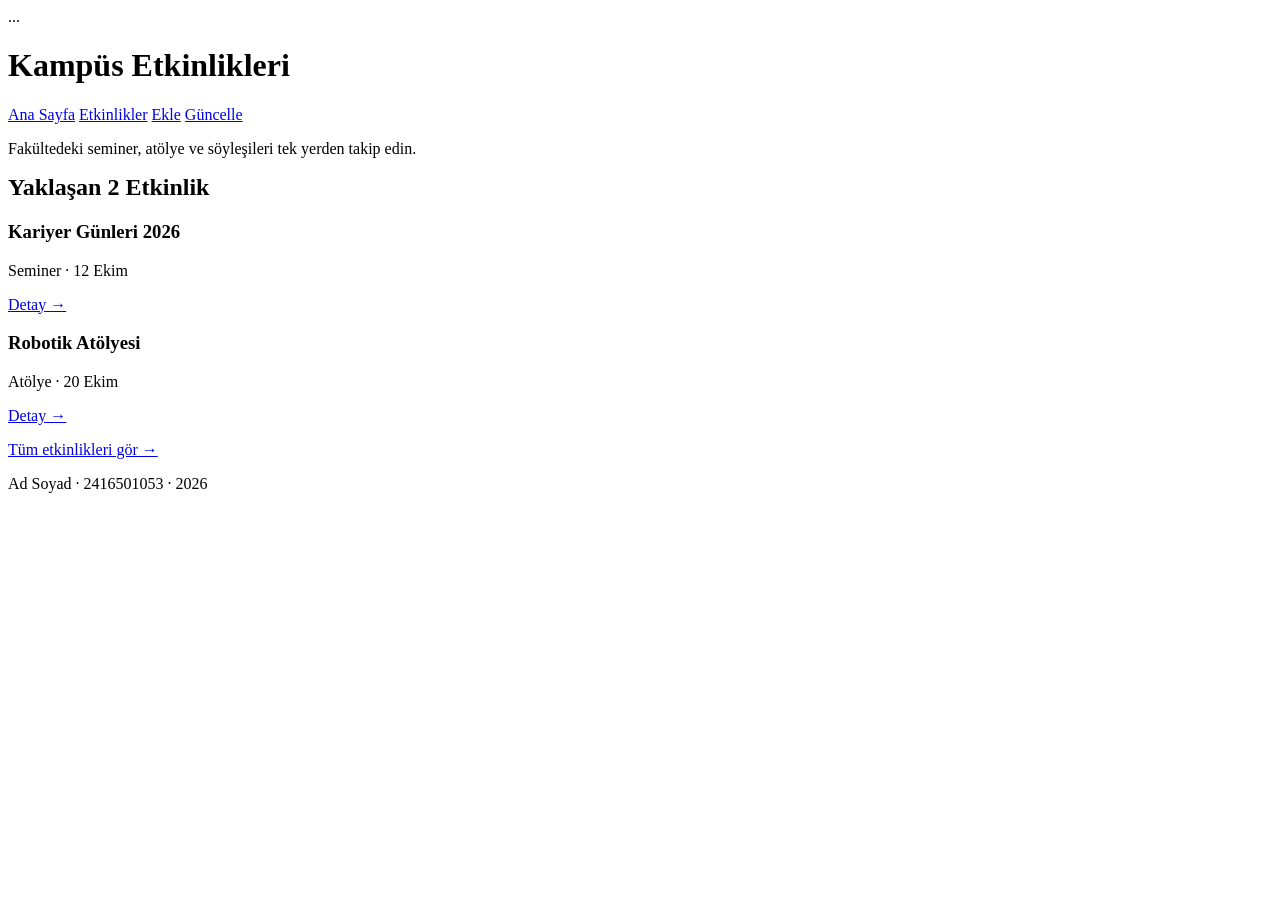
==== etkinlik-detay.html @ 6a232c3f "Add files via upload" ====
<!DOCTYPE html>
<html lang="tr">
<head>
    <meta charset="UTF-8">
    <title>Etkinlikler</title>
    <!-- CSS dosyanız "css" klasörü altında olduğu için yolu css/ ile başlatıyoruz -->
    <link rel="stylesheet" href="css/2416501053.css">
</head>
<body>
   ...

    <header>
        <h1>Kampüs Etkinlikleri</h1>
        <nav>
            <a href="index.html">Ana Sayfa</a>
            <a href="etkinlikler.html">Etkinlikler</a>
            <a href="etkinlik-ekle.html">Ekle</a>
            <a href="etkinlik-guncelle.html">Güncelle</a>
        </nav>
    </header>

    <main>
        <p>Fakültedeki seminer, atölye ve söyleşileri tek yerden takip edin.</p>
        
        <h2 style="margin-top: 1rem;">Yaklaşan 2 Etkinlik</h2>
        <section class="etkinlik-grid">
            <article class="card">
                <h3>Kariyer Günleri 2026</h3>
                <p>Seminer · <time datetime="2026-10-12">12 Ekim</time></p>
                <a href="etkinlik-detay.html" class="btn">Detay →</a>
            </article>

            <article class="card">
                <h3>Robotik Atölyesi</h3>
                <p>Atölye · <time datetime="2026-10-20">20 Ekim</time></p>
                <a href="etkinlik-detay.html" class="btn">Detay →</a>
            </article>
        </section>

        <p><a href="etkinlikler.html" class="btn">Tüm etkinlikleri gör →</a></p>
    </main>

    <footer>
        <p>Ad Soyad · 2416501053 · 2026</p>
    </footer>

</body>
</html>
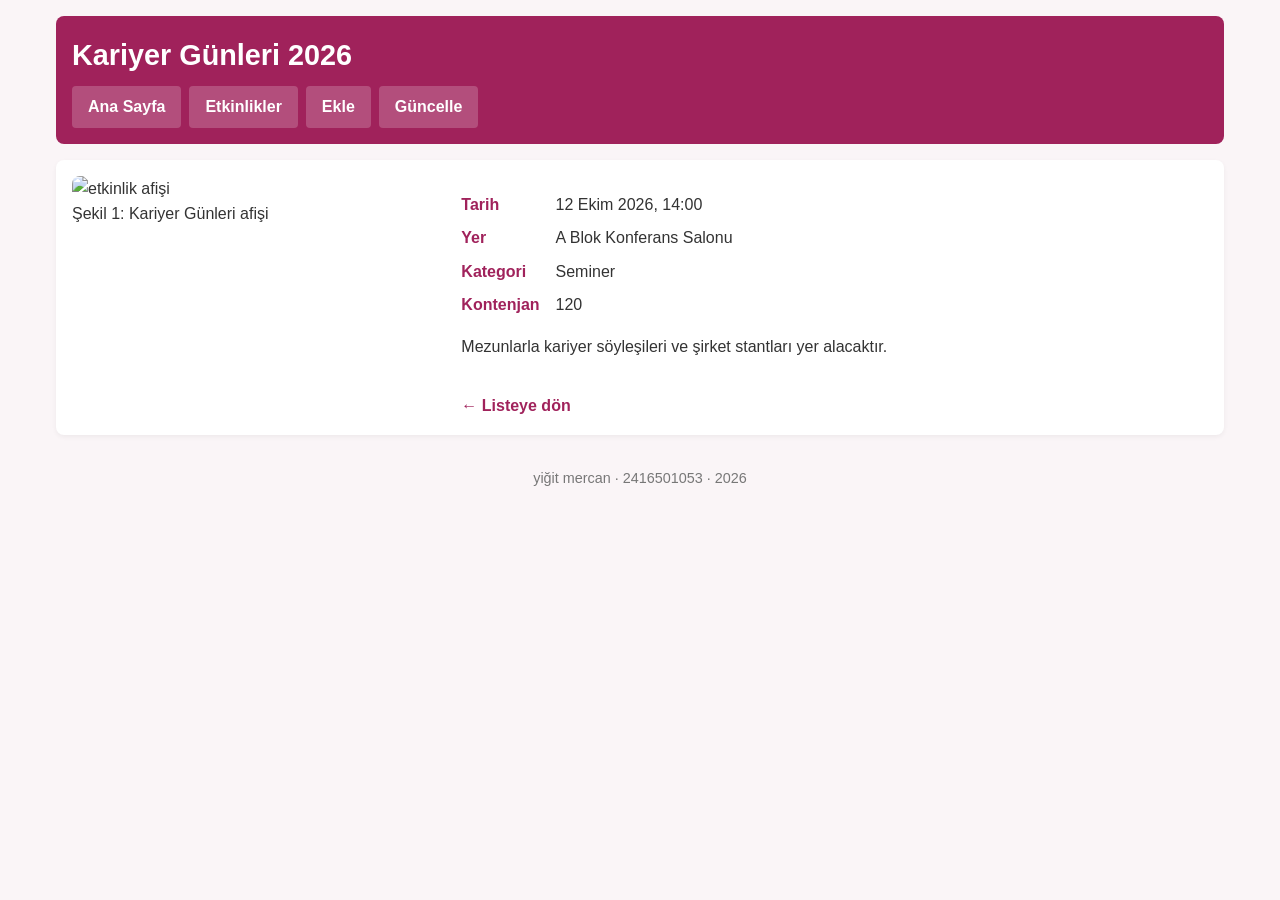
==== commit 0cdc814d: "Revise etkinlik-detay.html for event details Updated the event detail page for 'Kariyer Günleri 2026" ====
--- a/etkinlik-detay.html
+++ b/etkinlik-detay.html
@@ -2,15 +2,14 @@
 <html lang="tr">
 <head>
     <meta charset="UTF-8">
-    <title>Etkinlikler</title>
-    <!-- CSS dosyanız "css" klasörü altında olduğu için yolu css/ ile başlatıyoruz -->
+    <meta name="viewport" content="width=device-width, initial-scale=1.0">
+    <title>Kariyer Günleri 2026 - Etkinlik Detayı</title>
     <link rel="stylesheet" href="css/2416501053.css">
 </head>
 <body>
-   ...
 
     <header>
-        <h1>Kampüs Etkinlikleri</h1>
+        <h1>Kariyer Günleri 2026</h1>
         <nav>
             <a href="index.html">Ana Sayfa</a>
             <a href="etkinlikler.html">Etkinlikler</a>
@@ -20,29 +19,37 @@
     </header>
 
     <main>
-        <p>Fakültedeki seminer, atölye ve söyleşileri tek yerden takip edin.</p>
-        
-        <h2 style="margin-top: 1rem;">Yaklaşan 2 Etkinlik</h2>
-        <section class="etkinlik-grid">
-            <article class="card">
-                <h3>Kariyer Günleri 2026</h3>
-                <p>Seminer · <time datetime="2026-10-12">12 Ekim</time></p>
-                <a href="etkinlik-detay.html" class="btn">Detay →</a>
-            </article>
+        <article class="detay-container">
+            <figure>
+                <img src="afis.jpg" alt="etkinlik afişi">
+                <figcaption>Şekil 1: Kariyer Günleri afişi</figcaption>
+            </figure>
 
-            <article class="card">
-                <h3>Robotik Atölyesi</h3>
-                <p>Atölye · <time datetime="2026-10-20">20 Ekim</time></p>
-                <a href="etkinlik-detay.html" class="btn">Detay →</a>
-            </article>
-        </section>
+            <div class="detay-bilgi">
+                <dl>
+                    <dt>Tarih</dt>
+                    <dd><time datetime="2026-10-12T14:00">12 Ekim 2026, 14:00</time></dd>
 
-        <p><a href="etkinlikler.html" class="btn">Tüm etkinlikleri gör →</a></p>
+                    <dt>Yer</dt>
+                    <dd>A Blok Konferans Salonu</dd>
+
+                    <dt>Kategori</dt>
+                    <dd>Seminer</dd>
+
+                    <dt>Kontenjan</dt>
+                    <dd>120</dd>
+                </dl>
+
+                <p>Mezunlarla kariyer söyleşileri ve şirket stantları yer alacaktır.</p>
+                <br>
+                <p><a href="etkinlikler.html" class="btn">← Listeye dön</a></p>
+            </div>
+        </article>
     </main>
 
     <footer>
-        <p>Ad Soyad · 2416501053 · 2026</p>
+        <p>yiğit mercan · 2416501053 · 2026</p>
     </footer>
 
 </body>
-</html>+</html>
--- a/css/2416501053.css
+++ b/css/2416501053.css
@@ -0,0 +1,233 @@
+:root {
+    --no: 2416501053;
+    --ton: 333; /* 2416501053 mod 360 = 333 */
+    --renk-ana: hsl(var(--ton) 65% 38%);
+    --renk-zemin: hsl(var(--ton) 30% 97%);
+    --font: "Trebuchet MS", sans-serif; /* Son hane 3 */
+    --bosluk-m: 1rem;
+    --kose: 8px;
+}
+
+/* Genel Sıfırlama ve Temel Stiller */
+* {
+    box-sizing: border-box;
+    margin: 0;
+    padding: 0;
+}
+
+body {
+    font-family: var(--font);
+    background-color: var(--renk-zemin);
+    color: #333333;
+    line-height: 1.6;
+    padding: var(--bosluk-m);
+    max-width: 1200px;
+    margin: 0 auto;
+}
+
+/* Header ve Navigasyon Menüsü */
+header {
+    background-color: var(--renk-ana);
+    color: #ffffff;
+    padding: var(--bosluk-m);
+    border-radius: var(--kose);
+    margin-bottom: var(--bosluk-m);
+}
+
+header h1 {
+    font-size: 1.8rem;
+    margin-bottom: 0.5rem;
+}
+
+nav {
+    display: flex;
+    flex-wrap: wrap;
+    gap: 0.5rem;
+}
+
+nav a {
+    color: #ffffff;
+    text-decoration: none;
+    background-color: rgba(255, 255, 255, 0.2);
+    padding: 0.5rem 1rem;
+    border-radius: 4px;
+    font-weight: bold;
+}
+
+nav a:hover {
+    background-color: rgba(255, 255, 255, 0.4);
+}
+
+/* Ana İçerik Alanı */
+main {
+    background: #ffffff;
+    padding: var(--bosluk-m);
+    border-radius: var(--kose);
+    box-shadow: 0 2px 5px rgba(0, 0, 0, 0.05);
+}
+
+h2 {
+    color: var(--renk-ana);
+    margin-bottom: var(--bosluk-m);
+}
+
+/* Etkinlik Kartları (Mobil İlk: Tek Sütun) */
+.etkinlik-grid {
+    display: grid;
+    grid-template-columns: 1fr;
+    gap: var(--bosluk-m);
+    margin-bottom: calc(var(--bosluk-m) * 1.5);
+}
+
+.card {
+    border: 1px solid #e0e0e0;
+    border-left: 5px solid var(--renk-ana);
+    padding: var(--bosluk-m);
+    border-radius: var(--kose);
+    background-color: #ffffff;
+    display: flex;
+    flex-direction: column;
+    justify-content: space-between;
+}
+
+.card h3 {
+    margin-bottom: 0.5rem;
+    color: #222222;
+}
+
+.card p {
+    margin-bottom: 0.5rem;
+    color: #666666;
+}
+
+.card a.btn, a.btn {
+    display: inline-block;
+    margin-top: 0.5rem;
+    color: var(--renk-ana);
+    font-weight: bold;
+    text-decoration: none;
+}
+
+.card a.btn:hover, a.btn:hover {
+    text-decoration: underline;
+}
+
+/* Etkinlik Detay Sayfası Düzeni */
+.detay-container {
+    display: flex;
+    flex-direction: column;
+    gap: var(--bosluk-m);
+}
+
+.detay-container figure img {
+    max-width: 100%;
+    height: auto;
+    border-radius: var(--kose);
+}
+
+dl {
+    display: grid;
+    grid-template-columns: auto 1fr;
+    gap: 0.5rem 1rem;
+    margin: var(--bosluk-m) 0;
+}
+
+dt {
+    font-weight: bold;
+    color: var(--renk-ana);
+}
+
+/* Form Stilleri ve Doğrulama */
+form {
+    display: flex;
+    flex-direction: column;
+    gap: var(--bosluk-m);
+    max-width: 600px;
+}
+
+.form-group {
+    display: flex;
+    flex-direction: column;
+    gap: 0.3rem;
+}
+
+label {
+    font-weight: bold;
+}
+
+input, select, textarea {
+    padding: 0.6rem;
+    border: 1px solid #cccccc;
+    border-radius: 4px;
+    font-family: inherit;
+    font-size: 1rem;
+    width: 100%;
+}
+
+input:invalid:focus, select:invalid:focus, textarea:invalid:focus {
+    border-color: #e74c3c;
+    outline: none;
+    box-shadow: 0 0 4px rgba(231, 76, 60, 0.5);
+}
+
+button {
+    background-color: var(--renk-ana);
+    color: #ffffff;
+    border: none;
+    padding: 0.8rem 1.5rem;
+    font-size: 1rem;
+    border-radius: var(--kose);
+    cursor: pointer;
+    font-weight: bold;
+}
+
+button:hover {
+    opacity: 0.9;
+}
+
+/* Tablo Stili */
+table {
+    width: 100%;
+    border-collapse: collapse;
+    margin-top: var(--bosluk-m);
+}
+
+th, td {
+    padding: 0.75rem;
+    text-align: left;
+    border-bottom: 1px solid #dddddd;
+}
+
+th {
+    background-color: var(--renk-zemin);
+    color: var(--renk-ana);
+}
+
+/* Footer */
+footer {
+    text-align: center;
+    padding: var(--bosluk-m);
+    margin-top: var(--bosluk-m);
+    font-size: 0.9rem;
+    color: #777777;
+}
+
+/* Masaüstü ve Geniş Ekran Düzenlemeleri */
+@media (min-width: 768px) {
+    .etkinlik-grid {
+        grid-template-columns: repeat(3, 1fr);
+    }
+
+    .detay-container {
+        flex-direction: row;
+        align-items: flex-start;
+    }
+
+    .detay-container figure {
+        flex: 1;
+    }
+
+    .detay-container .detay-bilgi {
+        flex: 2;
+    }
+}
